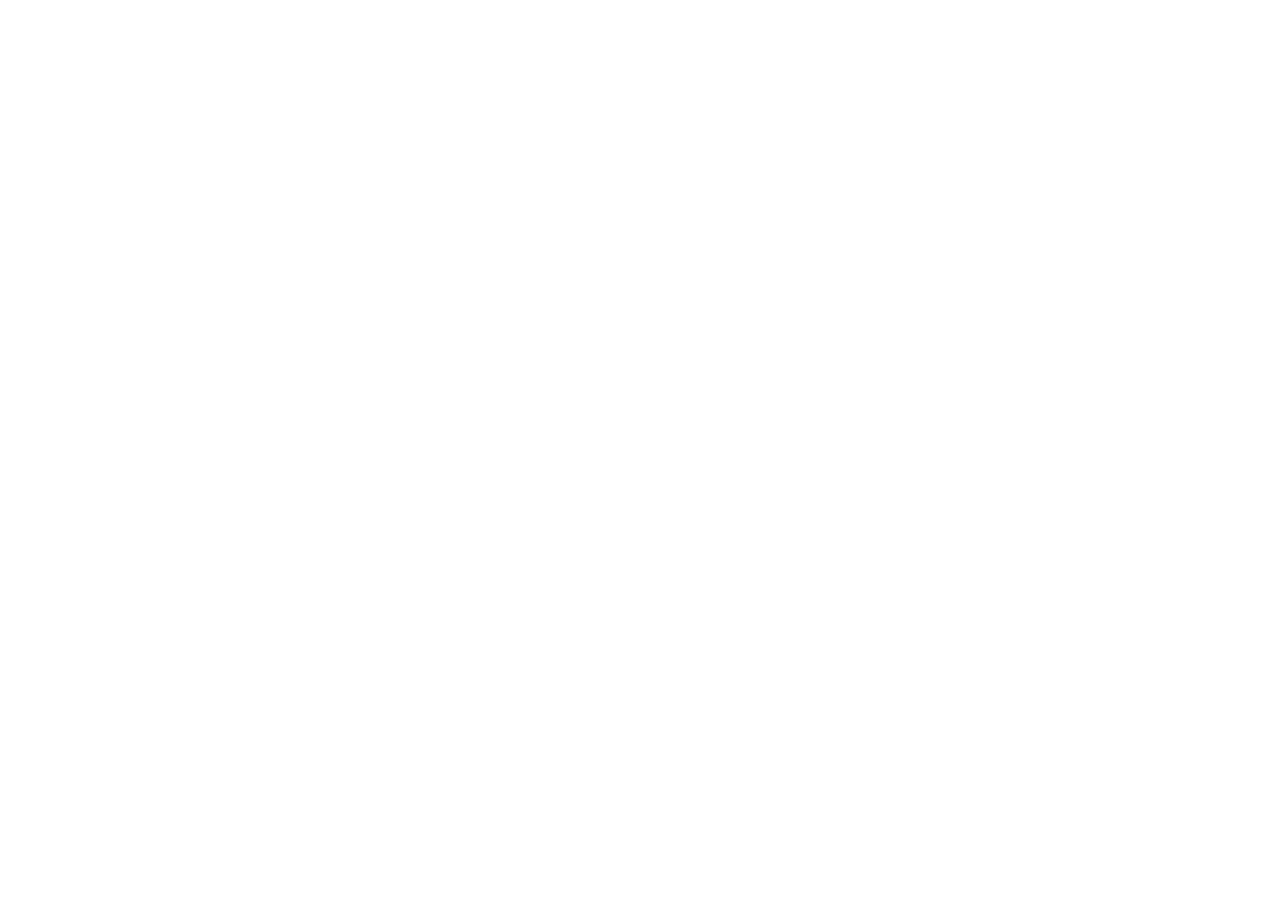
==== docs/index.html @ a3ff2051 "initial commit" ====
<!doctype html><html lang="en"><head><meta charset="utf-8"/><link rel="icon" href="/favicon.ico"/><meta name="viewport" content="width=device-width,initial-scale=1"/><meta name="theme-color" content="#000000"/><meta name="description" content="Web site created using create-react-app"/><link rel="apple-touch-icon" href="/logo192.png"/><link rel="manifest" href="/manifest.json"/><link rel="stylesheet" href="https://cdnjs.cloudflare.com/ajax/libs/animate.css/4.1.1/animate.min.css"/><title>React App</title><link href="/static/css/main.b7d1b784.chunk.css" rel="stylesheet"></head><body><noscript>You need to enable JavaScript to run this app.</noscript><div id="root"></div><script>!function(e){function r(r){for(var n,p,f=r[0],i=r[1],l=r[2],c=0,s=[];c<f.length;c++)p=f[c],Object.prototype.hasOwnProperty.call(o,p)&&o[p]&&s.push(o[p][0]),o[p]=0;for(n in i)Object.prototype.hasOwnProperty.call(i,n)&&(e[n]=i[n]);for(a&&a(r);s.length;)s.shift()();return u.push.apply(u,l||[]),t()}function t(){for(var e,r=0;r<u.length;r++){for(var t=u[r],n=!0,f=1;f<t.length;f++){var i=t[f];0!==o[i]&&(n=!1)}n&&(u.splice(r--,1),e=p(p.s=t[0]))}return e}var n={},o={1:0},u=[];function p(r){if(n[r])return n[r].exports;var t=n[r]={i:r,l:!1,exports:{}};return e[r].call(t.exports,t,t.exports,p),t.l=!0,t.exports}p.m=e,p.c=n,p.d=function(e,r,t){p.o(e,r)||Object.defineProperty(e,r,{enumerable:!0,get:t})},p.r=function(e){"undefined"!=typeof Symbol&&Symbol.toStringTag&&Object.defineProperty(e,Symbol.toStringTag,{value:"Module"}),Object.defineProperty(e,"__esModule",{value:!0})},p.t=function(e,r){if(1&r&&(e=p(e)),8&r)return e;if(4&r&&"object"==typeof e&&e&&e.__esModule)return e;var t=Object.create(null);if(p.r(t),Object.defineProperty(t,"default",{enumerable:!0,value:e}),2&r&&"string"!=typeof e)for(var n in e)p.d(t,n,function(r){return e[r]}.bind(null,n));return t},p.n=function(e){var r=e&&e.__esModule?function(){return e.default}:function(){return e};return p.d(r,"a",r),r},p.o=function(e,r){return Object.prototype.hasOwnProperty.call(e,r)},p.p="/";var f=this["webpackJsonpgif-expert-app"]=this["webpackJsonpgif-expert-app"]||[],i=f.push.bind(f);f.push=r,f=f.slice();for(var l=0;l<f.length;l++)r(f[l]);var a=i;t()}([])</script><script src="/static/js/2.acc01e01.chunk.js"></script><script src="/static/js/main.e9d48c7d.chunk.js"></script></body></html>
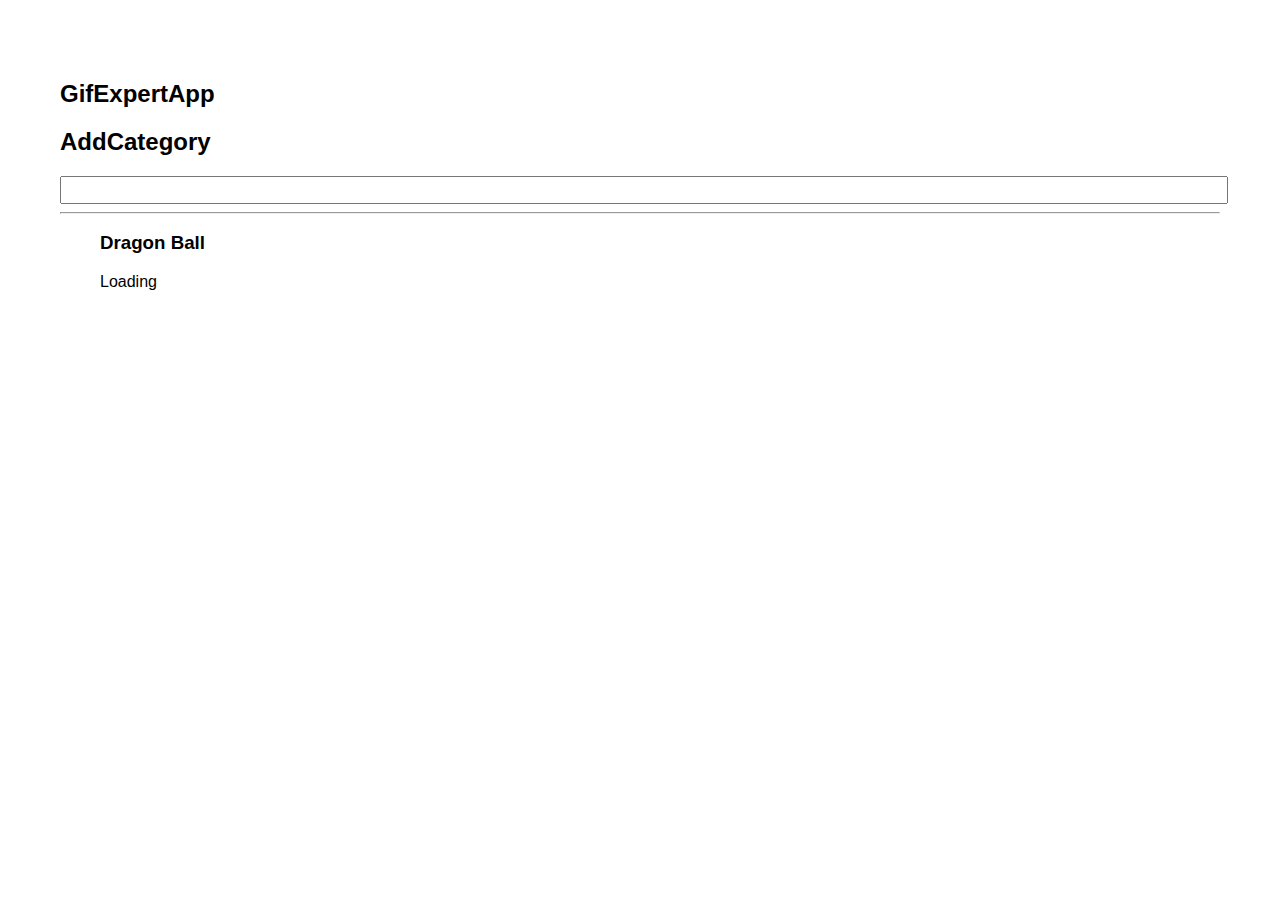
==== commit 57c9ce45: "index reload" ====
--- a/docs/index.html
+++ b/docs/index.html
@@ -1 +1,24 @@
-<!doctype html><html lang="en"><head><meta charset="utf-8"/><link rel="icon" href="/favicon.ico"/><meta name="viewport" content="width=device-width,initial-scale=1"/><meta name="theme-color" content="#000000"/><meta name="description" content="Web site created using create-react-app"/><link rel="apple-touch-icon" href="/logo192.png"/><link rel="manifest" href="/manifest.json"/><link rel="stylesheet" href="https://cdnjs.cloudflare.com/ajax/libs/animate.css/4.1.1/animate.min.css"/><title>React App</title><link href="/static/css/main.b7d1b784.chunk.css" rel="stylesheet"></head><body><noscript>You need to enable JavaScript to run this app.</noscript><div id="root"></div><script>!function(e){function r(r){for(var n,p,f=r[0],i=r[1],l=r[2],c=0,s=[];c<f.length;c++)p=f[c],Object.prototype.hasOwnProperty.call(o,p)&&o[p]&&s.push(o[p][0]),o[p]=0;for(n in i)Object.prototype.hasOwnProperty.call(i,n)&&(e[n]=i[n]);for(a&&a(r);s.length;)s.shift()();return u.push.apply(u,l||[]),t()}function t(){for(var e,r=0;r<u.length;r++){for(var t=u[r],n=!0,f=1;f<t.length;f++){var i=t[f];0!==o[i]&&(n=!1)}n&&(u.splice(r--,1),e=p(p.s=t[0]))}return e}var n={},o={1:0},u=[];function p(r){if(n[r])return n[r].exports;var t=n[r]={i:r,l:!1,exports:{}};return e[r].call(t.exports,t,t.exports,p),t.l=!0,t.exports}p.m=e,p.c=n,p.d=function(e,r,t){p.o(e,r)||Object.defineProperty(e,r,{enumerable:!0,get:t})},p.r=function(e){"undefined"!=typeof Symbol&&Symbol.toStringTag&&Object.defineProperty(e,Symbol.toStringTag,{value:"Module"}),Object.defineProperty(e,"__esModule",{value:!0})},p.t=function(e,r){if(1&r&&(e=p(e)),8&r)return e;if(4&r&&"object"==typeof e&&e&&e.__esModule)return e;var t=Object.create(null);if(p.r(t),Object.defineProperty(t,"default",{enumerable:!0,value:e}),2&r&&"string"!=typeof e)for(var n in e)p.d(t,n,function(r){return e[r]}.bind(null,n));return t},p.n=function(e){var r=e&&e.__esModule?function(){return e.default}:function(){return e};return p.d(r,"a",r),r},p.o=function(e,r){return Object.prototype.hasOwnProperty.call(e,r)},p.p="/";var f=this["webpackJsonpgif-expert-app"]=this["webpackJsonpgif-expert-app"]||[],i=f.push.bind(f);f.push=r,f=f.slice();for(var l=0;l<f.length;l++)r(f[l]);var a=i;t()}([])</script><script src="/static/js/2.acc01e01.chunk.js"></script><script src="/static/js/main.e9d48c7d.chunk.js"></script></body></html>+<!doctype html>
+<html lang="en">
+
+<head>
+    <meta charset="utf-8" />
+    <link rel="icon" href="./favicon.ico" />
+    <meta name="viewport" content="width=device-width,initial-scale=1" />
+    <meta name="theme-color" content="#000000" />
+    <meta name="description" content="Web site created using create-react-app" />
+    <link rel="apple-touch-icon" href="/logo192.png" />
+    <link rel="manifest" href="./manifest.json" />
+    <link rel="stylesheet" href="https://cdnjs.cloudflare.com/ajax/libs/animate.css/4.1.1/animate.min.css" />
+    <title>React App</title>
+    <link href="./static/css/main.b7d1b784.chunk.css" rel="stylesheet">
+</head>
+
+<body><noscript>You need to enable JavaScript to run this app.</noscript>
+    <div id="root"></div>
+    <script>!function (e) { function r(r) { for (var n, p, f = r[0], i = r[1], l = r[2], c = 0, s = []; c < f.length; c++)p = f[c], Object.prototype.hasOwnProperty.call(o, p) && o[p] && s.push(o[p][0]), o[p] = 0; for (n in i) Object.prototype.hasOwnProperty.call(i, n) && (e[n] = i[n]); for (a && a(r); s.length;)s.shift()(); return u.push.apply(u, l || []), t() } function t() { for (var e, r = 0; r < u.length; r++) { for (var t = u[r], n = !0, f = 1; f < t.length; f++) { var i = t[f]; 0 !== o[i] && (n = !1) } n && (u.splice(r--, 1), e = p(p.s = t[0])) } return e } var n = {}, o = { 1: 0 }, u = []; function p(r) { if (n[r]) return n[r].exports; var t = n[r] = { i: r, l: !1, exports: {} }; return e[r].call(t.exports, t, t.exports, p), t.l = !0, t.exports } p.m = e, p.c = n, p.d = function (e, r, t) { p.o(e, r) || Object.defineProperty(e, r, { enumerable: !0, get: t }) }, p.r = function (e) { "undefined" != typeof Symbol && Symbol.toStringTag && Object.defineProperty(e, Symbol.toStringTag, { value: "Module" }), Object.defineProperty(e, "__esModule", { value: !0 }) }, p.t = function (e, r) { if (1 & r && (e = p(e)), 8 & r) return e; if (4 & r && "object" == typeof e && e && e.__esModule) return e; var t = Object.create(null); if (p.r(t), Object.defineProperty(t, "default", { enumerable: !0, value: e }), 2 & r && "string" != typeof e) for (var n in e) p.d(t, n, function (r) { return e[r] }.bind(null, n)); return t }, p.n = function (e) { var r = e && e.__esModule ? function () { return e.default } : function () { return e }; return p.d(r, "a", r), r }, p.o = function (e, r) { return Object.prototype.hasOwnProperty.call(e, r) }, p.p = "/"; var f = this["webpackJsonpgif-expert-app"] = this["webpackJsonpgif-expert-app"] || [], i = f.push.bind(f); f.push = r, f = f.slice(); for (var l = 0; l < f.length; l++)r(f[l]); var a = i; t() }([])</script>
+    <script src="./static/js/2.acc01e01.chunk.js"></script>
+    <script src="./static/js/main.e9d48c7d.chunk.js"></script>
+</body>
+
+</html>--- a/docs/static/css/main.b7d1b784.chunk.css
+++ b/docs/static/css/main.b7d1b784.chunk.css
@@ -0,0 +1,2 @@
+body{margin:0;font-family:-apple-system,BlinkMacSystemFont,"Segoe UI","Roboto","Oxygen","Ubuntu","Cantarell","Fira Sans","Droid Sans","Helvetica Neue",sans-serif;-webkit-font-smoothing:antialiased;-moz-osx-font-smoothing:grayscale;padding:60px}code{font-family:source-code-pro,Menlo,Monaco,Consolas,"Courier New",monospace}input{width:100%;color:grey;font-size:1.2rem}.card{align-content:center;border:1px grey;border-radius:6px;margin-bottom:10px;margin-right:10px;overflow:hidden}.card p{padding:5px;text-align:center}.card img{max-height:170px}.card-grid{display:flex;flex-direction:row;flex-wrap:wrap}
+/*# sourceMappingURL=main.b7d1b784.chunk.css.map */